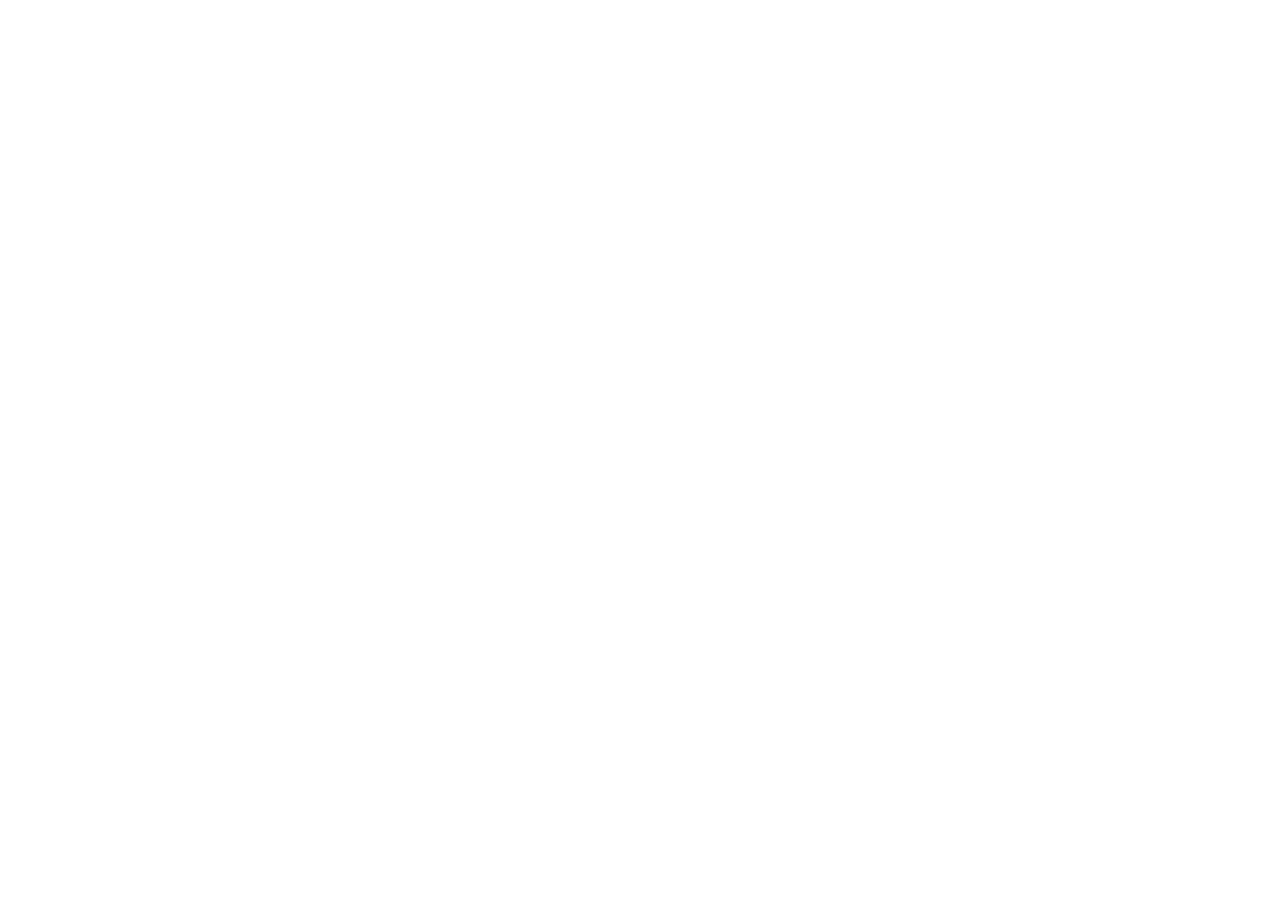
==== artigo.html @ d2b6e0f2 "ok" ====
<!DOCTYPE html>
<html lang="pt-br">
<head>
    <meta charset="UTF-8">
    <meta http-equiv="X-UA-Compatible" content="IE=edge">
    <meta name="viewport" content="width=device-width, initial-scale=1.0">
    <title>Document</title>
</head>
<body>
    
</body>
</html>
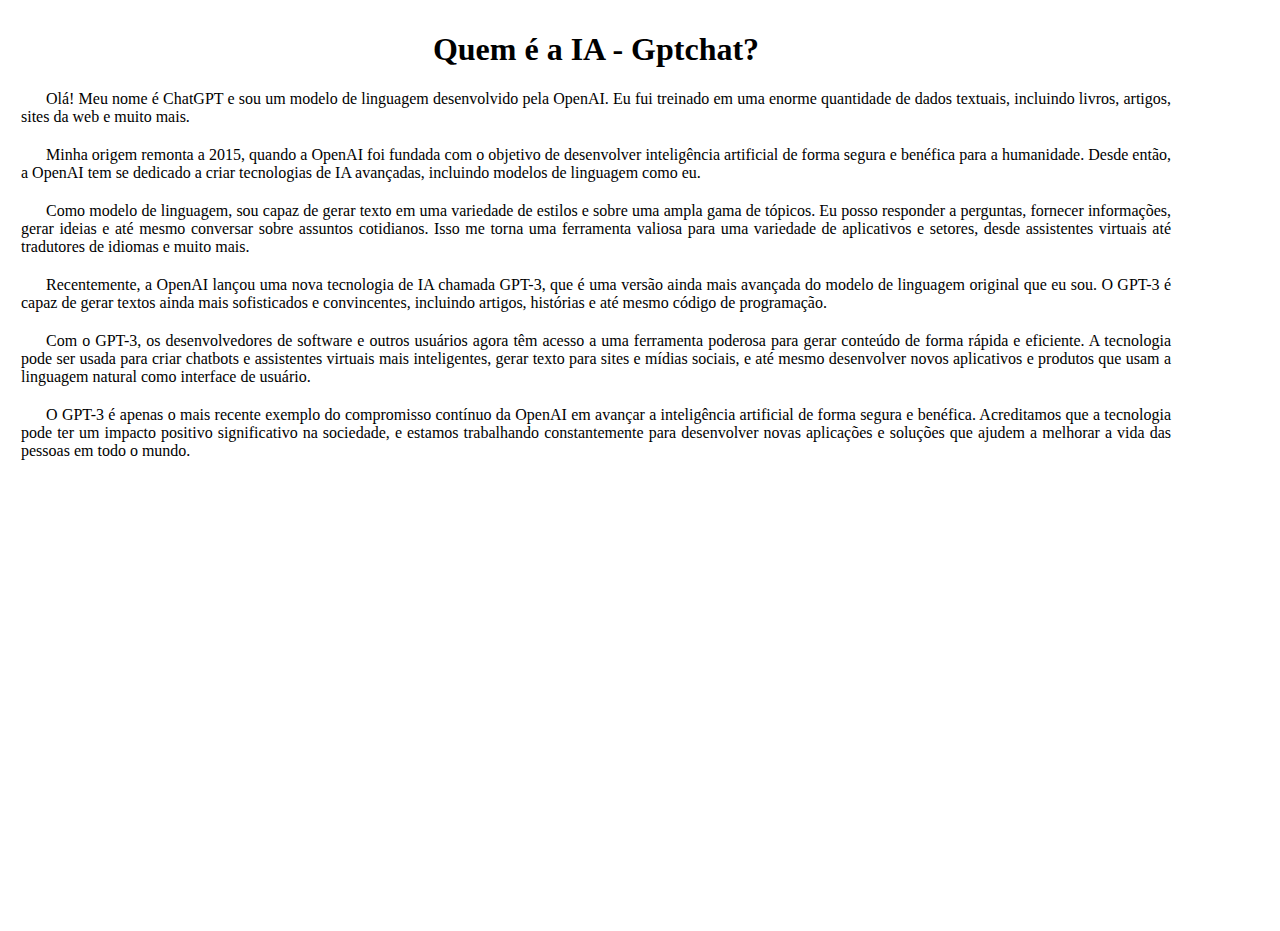
==== commit c6b5cd6e: "inicio do artigo mobile first" ====
--- a/artigo.html
+++ b/artigo.html
@@ -4,9 +4,26 @@
     <meta charset="UTF-8">
     <meta http-equiv="X-UA-Compatible" content="IE=edge">
     <meta name="viewport" content="width=device-width, initial-scale=1.0">
+    <link rel="stylesheet" href="estilos/artigo.css">
     <title>Document</title>
 </head>
 <body>
+     <h1> Quem é a IA -  Gptchat?</h1>
+
+         
+                <p>Olá! Meu nome é ChatGPT e sou um modelo de linguagem desenvolvido pela OpenAI. Eu fui treinado em uma enorme quantidade de dados textuais, incluindo livros, artigos, sites da web e muito mais.</p> <br>
+                
+                <p>Minha origem remonta a 2015, quando a OpenAI foi fundada com o objetivo de desenvolver inteligência artificial de forma segura e benéfica para a humanidade. Desde então, a OpenAI tem se dedicado a criar tecnologias de IA avançadas, incluindo modelos de linguagem como eu.</p> <br>
+                
+                <p>Como modelo de linguagem, sou capaz de gerar texto em uma variedade de estilos e sobre uma ampla gama de tópicos. Eu posso responder a perguntas, fornecer informações, gerar ideias e até mesmo conversar sobre assuntos cotidianos. Isso me torna uma ferramenta valiosa para uma variedade de aplicativos e setores, desde assistentes virtuais até tradutores de idiomas e muito mais.</p> <br>
+                
+                <p>Recentemente, a OpenAI lançou uma nova tecnologia de IA chamada GPT-3, que é uma versão ainda mais avançada do modelo de linguagem original que eu sou. O GPT-3 é capaz de gerar textos ainda mais sofisticados e convincentes, incluindo artigos, histórias e até mesmo código de programação.</p> <br>
+                
+                <p>Com o GPT-3, os desenvolvedores de software e outros usuários agora têm acesso a uma ferramenta poderosa para gerar conteúdo de forma rápida e eficiente. A tecnologia pode ser usada para criar chatbots e assistentes virtuais mais inteligentes, gerar texto para sites e mídias sociais, e até mesmo desenvolver novos aplicativos e produtos que usam a linguagem natural como interface de usuário.</p> <br>
+                
+                <p>O GPT-3 é apenas o mais recente exemplo do compromisso contínuo da OpenAI em avançar a inteligência artificial de forma segura e benéfica. Acreditamos que a tecnologia pode ter um impacto positivo significativo na sociedade, e estamos trabalhando constantemente para desenvolver novas aplicações e soluções que ajudem a melhorar a vida das pessoas em todo o mundo.</p>
+          
+    
     
 </body>
 </html>--- a/estilos/artigo.css
+++ b/estilos/artigo.css
@@ -0,0 +1,17 @@
+@charset "UTF-8";
+
+
+
+body,html{
+    margin: 10px;
+    width: 90vw;
+    height: 100vh;
+}
+h1{
+    text-align: center;
+}
+p{
+    margin: 1px;
+    text-align: justify;
+    text-indent: 25px;
+}
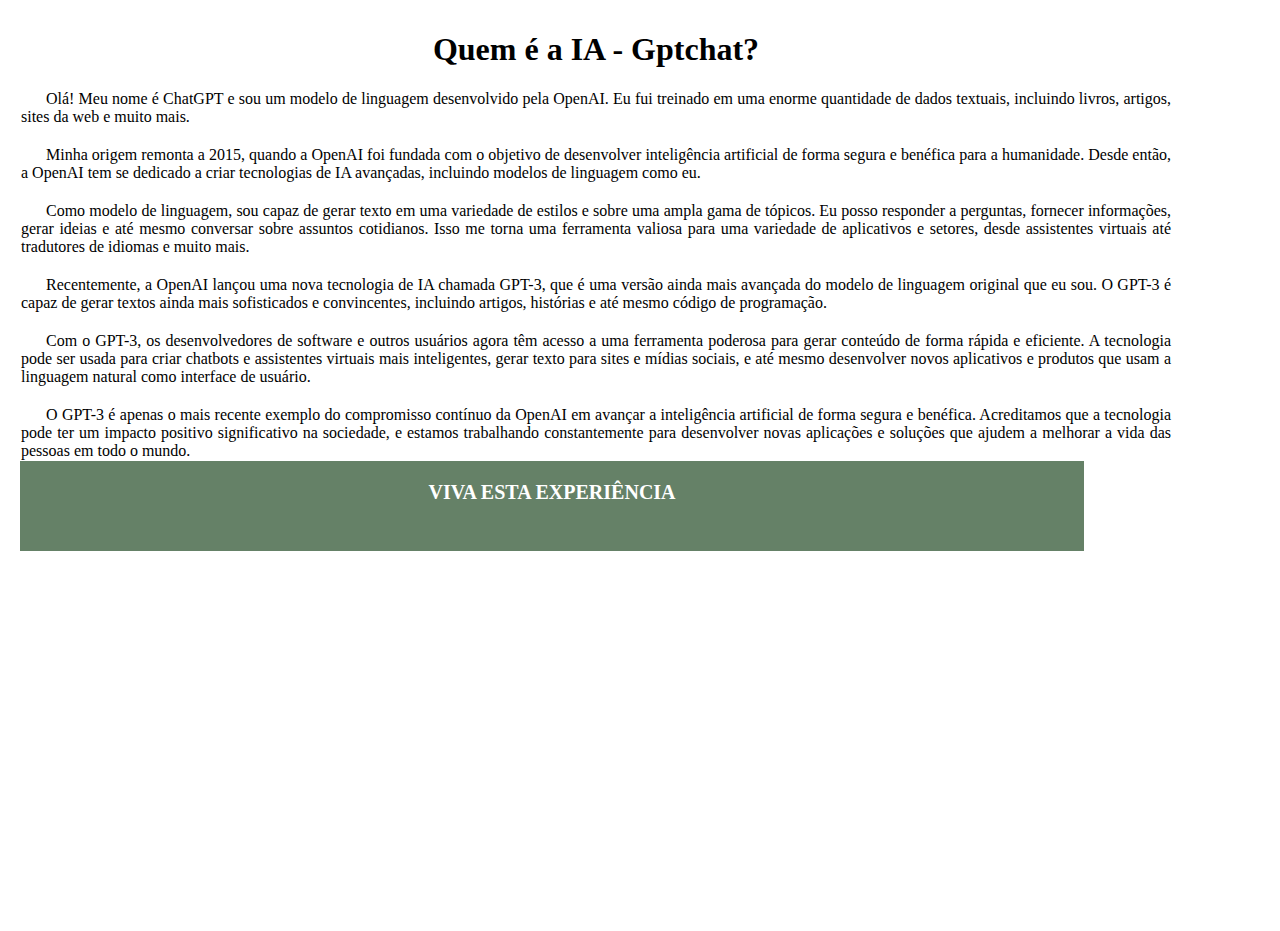
==== commit ecf9de75: "atualizando artigo" ====
--- a/artigo.html
+++ b/artigo.html
@@ -22,6 +22,11 @@
                 <p>Com o GPT-3, os desenvolvedores de software e outros usuários agora têm acesso a uma ferramenta poderosa para gerar conteúdo de forma rápida e eficiente. A tecnologia pode ser usada para criar chatbots e assistentes virtuais mais inteligentes, gerar texto para sites e mídias sociais, e até mesmo desenvolver novos aplicativos e produtos que usam a linguagem natural como interface de usuário.</p> <br>
                 
                 <p>O GPT-3 é apenas o mais recente exemplo do compromisso contínuo da OpenAI em avançar a inteligência artificial de forma segura e benéfica. Acreditamos que a tecnologia pode ter um impacto positivo significativo na sociedade, e estamos trabalhando constantemente para desenvolver novas aplicações e soluções que ajudem a melhorar a vida das pessoas em todo o mundo.</p>
+
+                <footer>
+                    <div class="viva"><a href="https://chat.openai.com/auth/login">VIVA ESTA EXPERIÊNCIA</a></div>
+
+                </footer>
           
     
     
--- a/estilos/artigo.css
+++ b/estilos/artigo.css
@@ -2,16 +2,43 @@
 
 
 
-body,html{
+body,
+html {
     margin: 10px;
     width: 90vw;
     height: 100vh;
 }
-h1{
+
+h1 {
     text-align: center;
 }
-p{
+
+p {
     margin: 1px;
     text-align: justify;
     text-indent: 25px;
 }
+
+footer {
+    font-weight: bold;
+    width: 80vw;
+    height: 50px;
+    background-color: #16411aa9;
+    padding: 20px;
+}
+
+.viva {
+    text-align: center;
+}
+
+a {
+font-size: 20px;
+    text-decoration: none;
+    color: white;
+}
+
+a:hover {
+    padding: 10px;
+    background-color: rgb(3, 53, 26);
+    border-radius: 10px;
+}